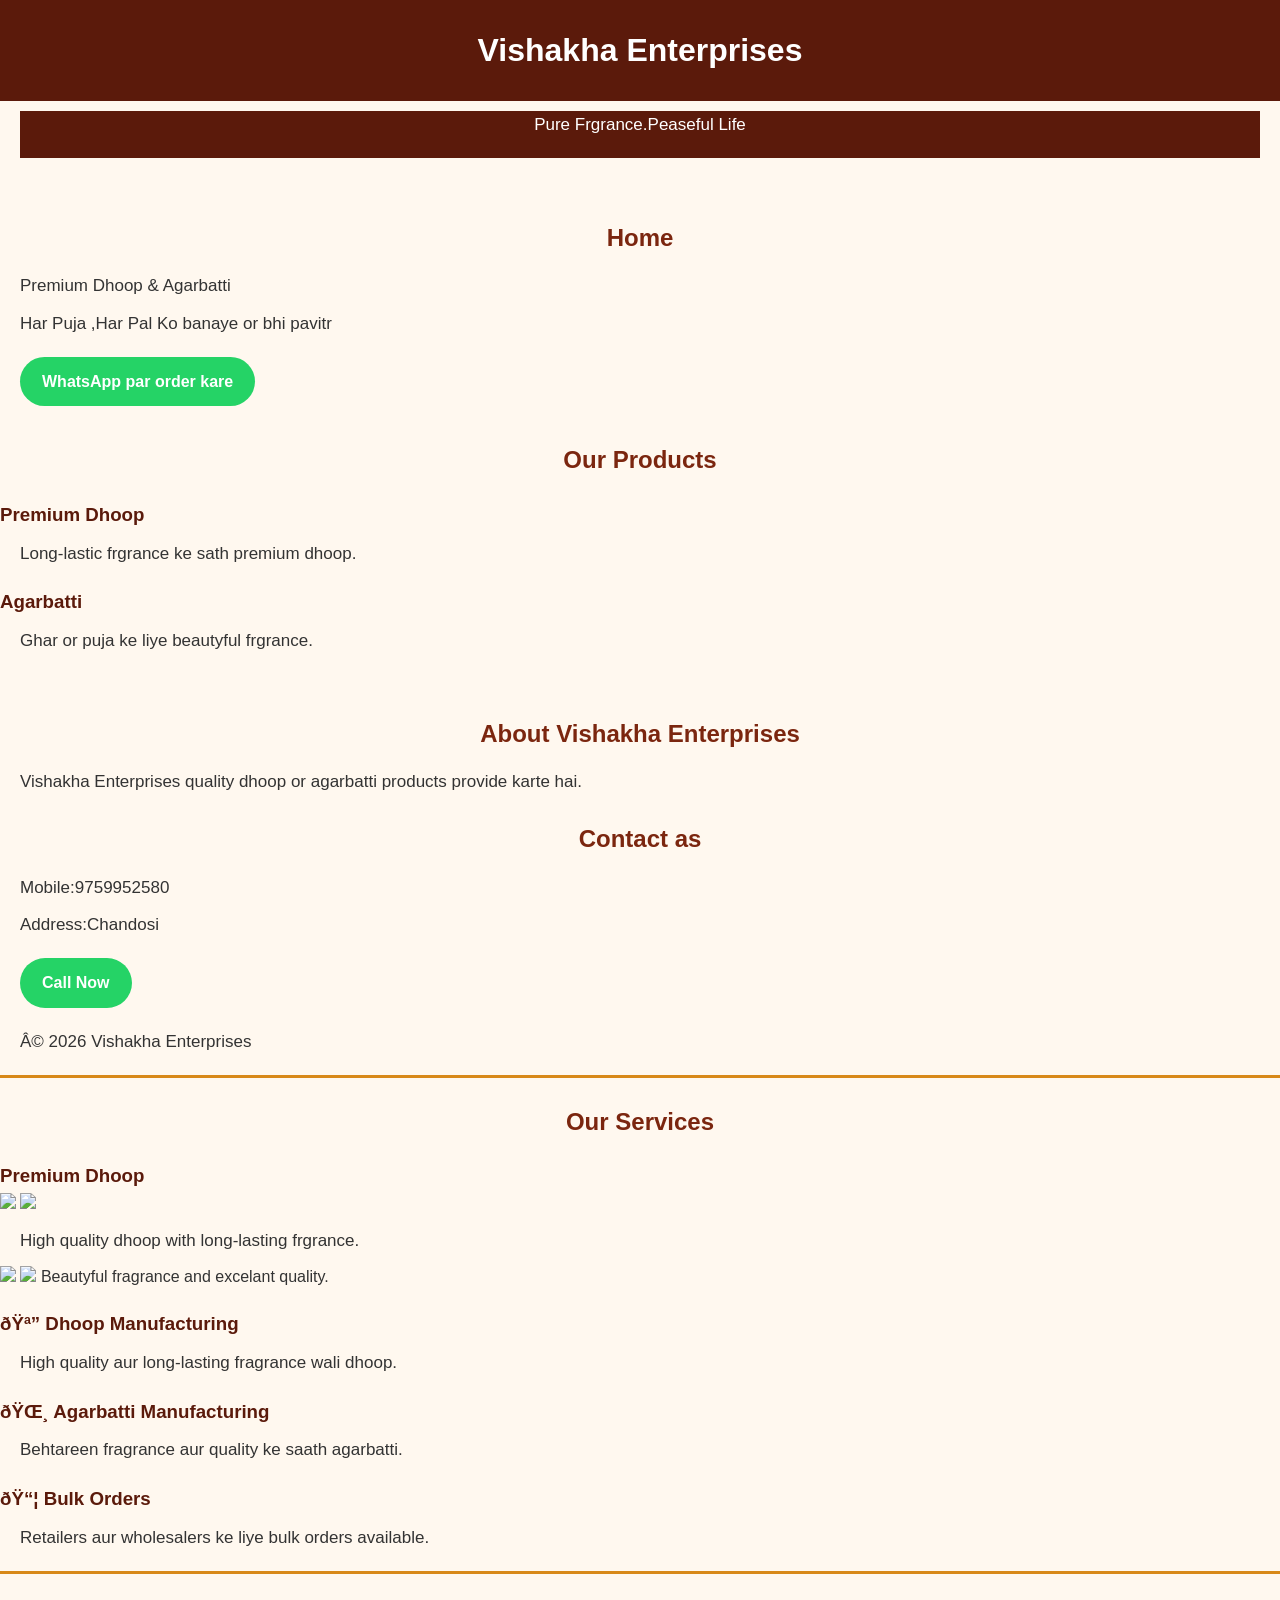
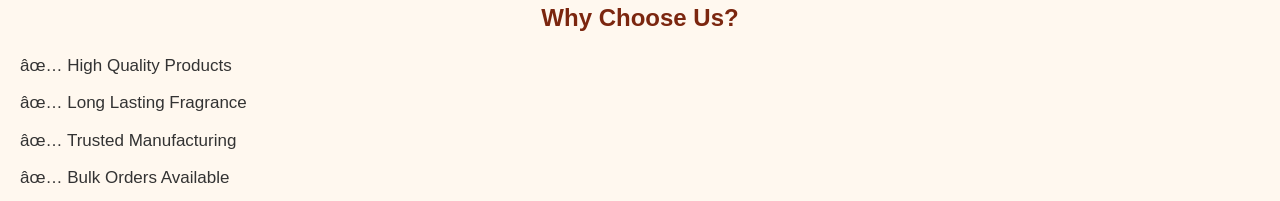
==== Index.html @ b00cdf62 "Rename dh.html to Index.html" ====
<!DOCTYPE html>

<html>
<head>
  <meta http-equiv="Vishakha Enterprises" content="text/html; charset=UTF-8">
  <title>Viehakha Enterprises</title>
  <link rel="Stylesheet" href="oo.css">
</head>
<body>
  <h1>Vishakha Enterprises </h1>
  <p>Pure Frgrance.Peaseful Life</p>
  <br>
  <h2>Home</h2>
  <p>Premium Dhoop & Agarbatti</p>
  <p>Har Puja ,Har Pal Ko banaye or bhi pavitr</p>
  <a href="https://wa.me/918650757643" target="_blank">WhatsApp par order kare</a>
  <br>
  <h2>Our Products</h2>
  <h3>Premium Dhoop</h3>
  <p>Long-lastic frgrance ke sath premium dhoop.</p>
  <h3>Agarbatti</h3>
  <p>Ghar or puja ke liye beautyful frgrance.</p>
  <br>
  <h2>About Vishakha Enterprises</h2>
  <p>Vishakha Enterprises quality dhoop or agarbatti
    products provide karte hai.
  </p>
  <h2>Contact as</h2>
  <p>Mobile:9759952580</p>
  <p>Address:Chandosi</p>
  <a href="tel:8650757643">Call Now</a>
  <br>
  <p>© 2026 Vishakha Enterprises</p> 
  <hr>

<h2>Our Services</h2>
  <div class="Product">
    <h3>Premium Dhoop</h3>
    <img src="https://encrypted-tbn0.gstatic.com/images?q=tbn:ANd9GcQQ99FZ6jzaYbxOX59vaEcYUNXQo0-Ff5iL2DDk6Hxhiw&s=10" width="200">
    <img src="https://sanskargallery.com/wp-content/uploads/2024/06/wetdhoop.jpg" width="200">
    <p>High quality dhoop with long-lasting frgrance.</p>
  </div>
  <div>
    <img src="https://encrypted-tbn0.gstatic.com/images?q=tbn:ANd9GcTthfl3lemTRyn2sH0WQc9DG-XcPJH2YgPJFQ&s" width="200">
    <img src="https://encrypted-tbn0.gstatic.com/images?q=tbn:ANd9GcRD-wfT8WiLeM4eWZAELFqPdPTyQUeOlILWvWVOI73z5w&s=10" width="200"
    <p>
      Beautyful fragrance and excelant quality.
    </p>
  </div>
<h3>🪔 Dhoop Manufacturing</h3>
<p>High quality aur long-lasting fragrance wali dhoop.</p>

<h3>🌸 Agarbatti Manufacturing</h3>
<p>Behtareen fragrance aur quality ke saath agarbatti.</p>

<h3>📦 Bulk Orders</h3>
<p>Retailers aur wholesalers ke liye bulk orders available.</p>

<hr>

<h2>Why Choose Us?</h2>

<p>✅ High Quality Products</p>
<p>✅ Long Lasting Fragrance</p>
<p>✅ Trusted Manufacturing</p>
<p>✅ Bulk Orders Available</p>
</body>
</html>
---- oo.css ----
* {
    margin: 0;
    padding: 0;
    box-sizing: border-box;
}

body {
    font-family: Arial, sans-serif;
    background-color: #fff8ef;
    color: #333;
    line-height: 1.6;
}

h1 {
    background-color: #5b1a0b;
    color: white;
    text-align: center;
    padding: 25px;
    font-size: 32px;
}

body > p:first-of-type {
    background-color: #5b1a0b;
    color: white;
    text-align: center;
    padding: 0 10px 20px;
    font-size: 17px;
}

h2 {
    color: #7b260f;
    text-align: center;
    margin: 25px 0 15px;
}

h3 {
    color: #5b1a0b;
    margin-top: 20px;
}

p {
    font-size: 17px;
    margin: 10px 20px;
}

a {
    display: inline-block;
    background-color: #25d366;
    color: white;
    text-decoration: none;
    padding: 12px 22px;
    border-radius: 25px;
    margin: 10px 20px;
    font-weight: bold;
}

hr {
    border: none;
    height: 3px;
    background-color: #d88918;
    margin: 20px 0;
}
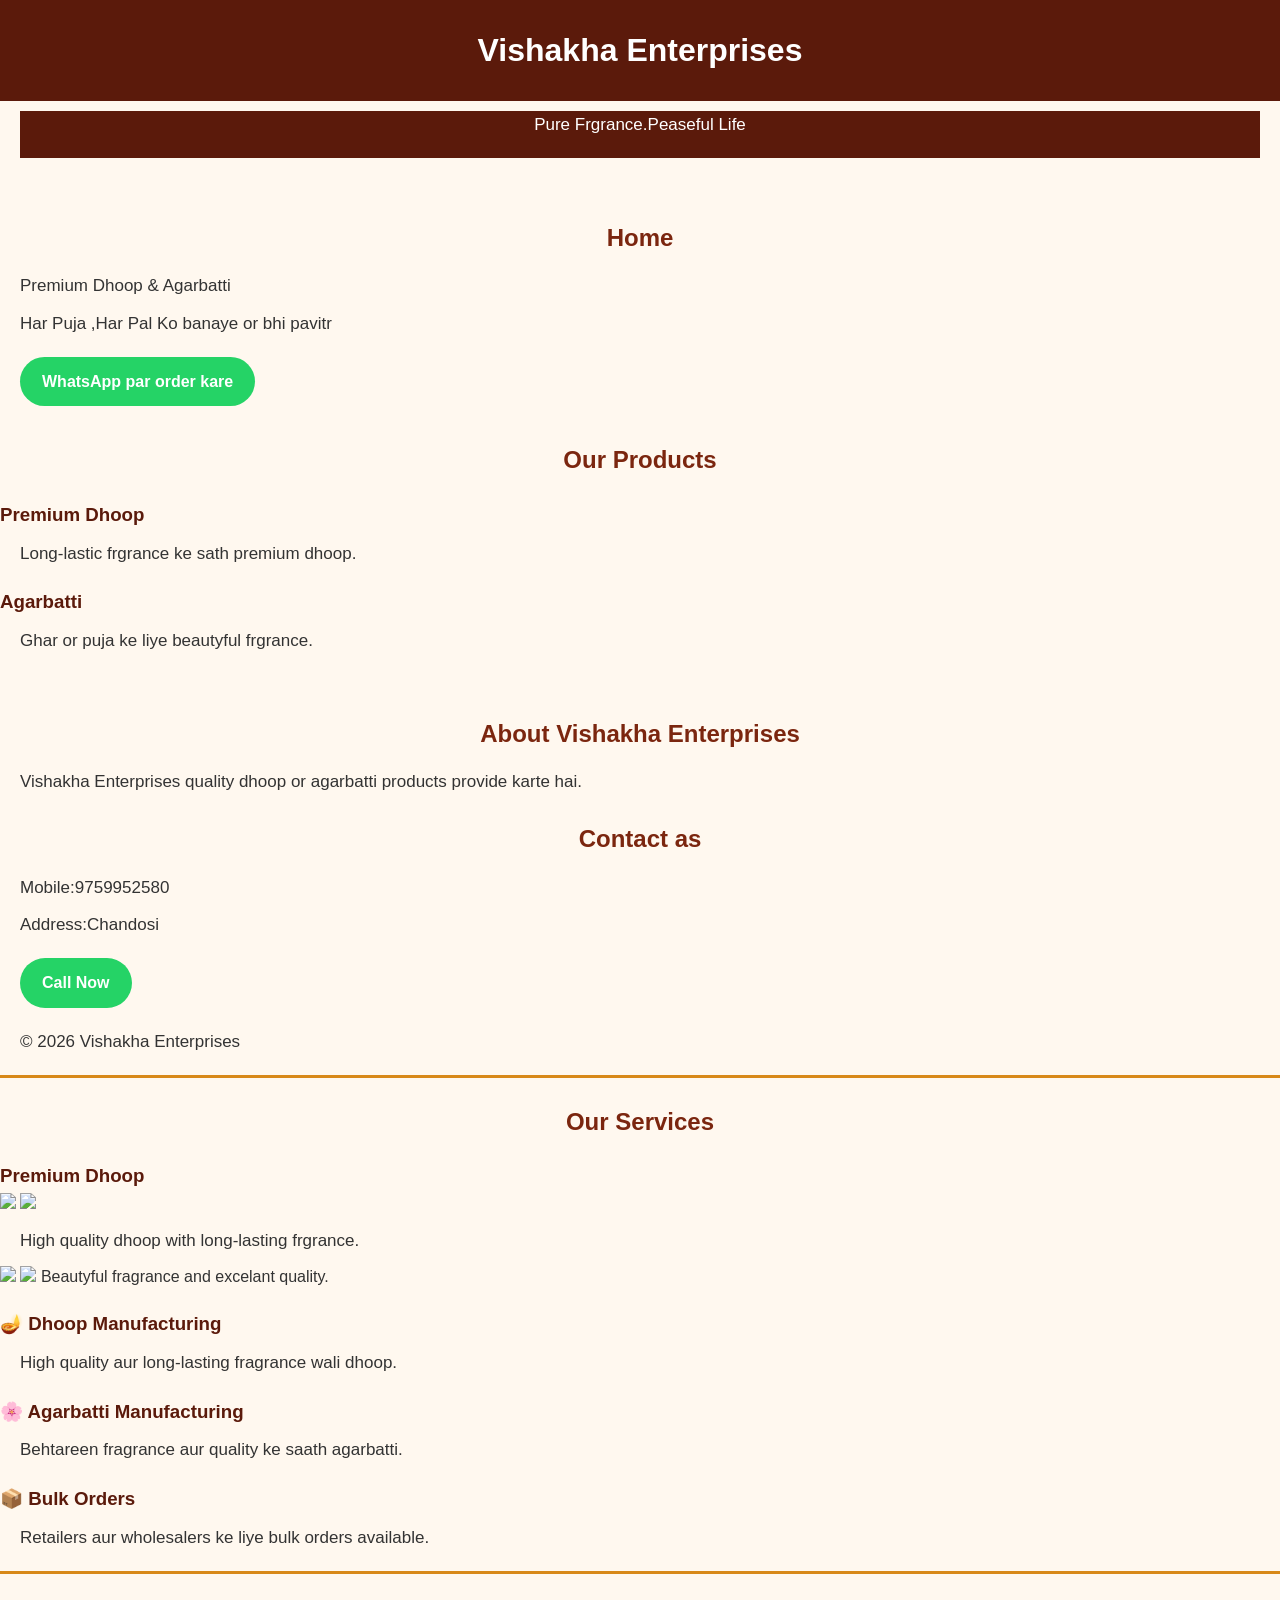
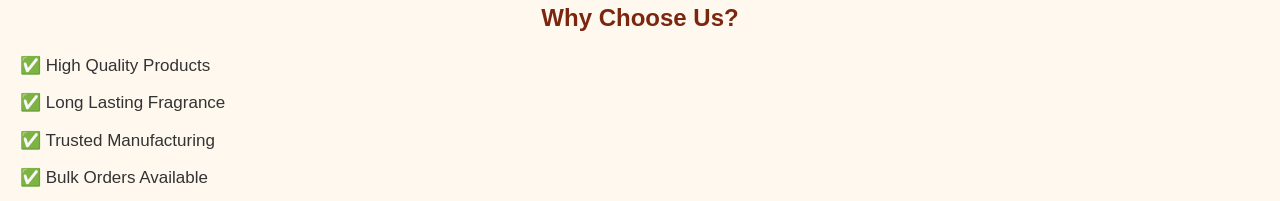
==== commit c7025559: "Update Index.html" ====
--- a/Index.html
+++ b/Index.html
@@ -2,8 +2,9 @@
 
 <html>
 <head>
-  <meta http-equiv="Vishakha Enterprises" content="text/html; charset=UTF-8">
+  <meta name="google-site-verification" content="KW2cCwZZi2ZdCl8CJShsY2cfpMIqx8yiIbkGEYLCyfk" />
   <title>Viehakha Enterprises</title>
+
   <link rel="Stylesheet" href="oo.css">
 </head>
 <body>
